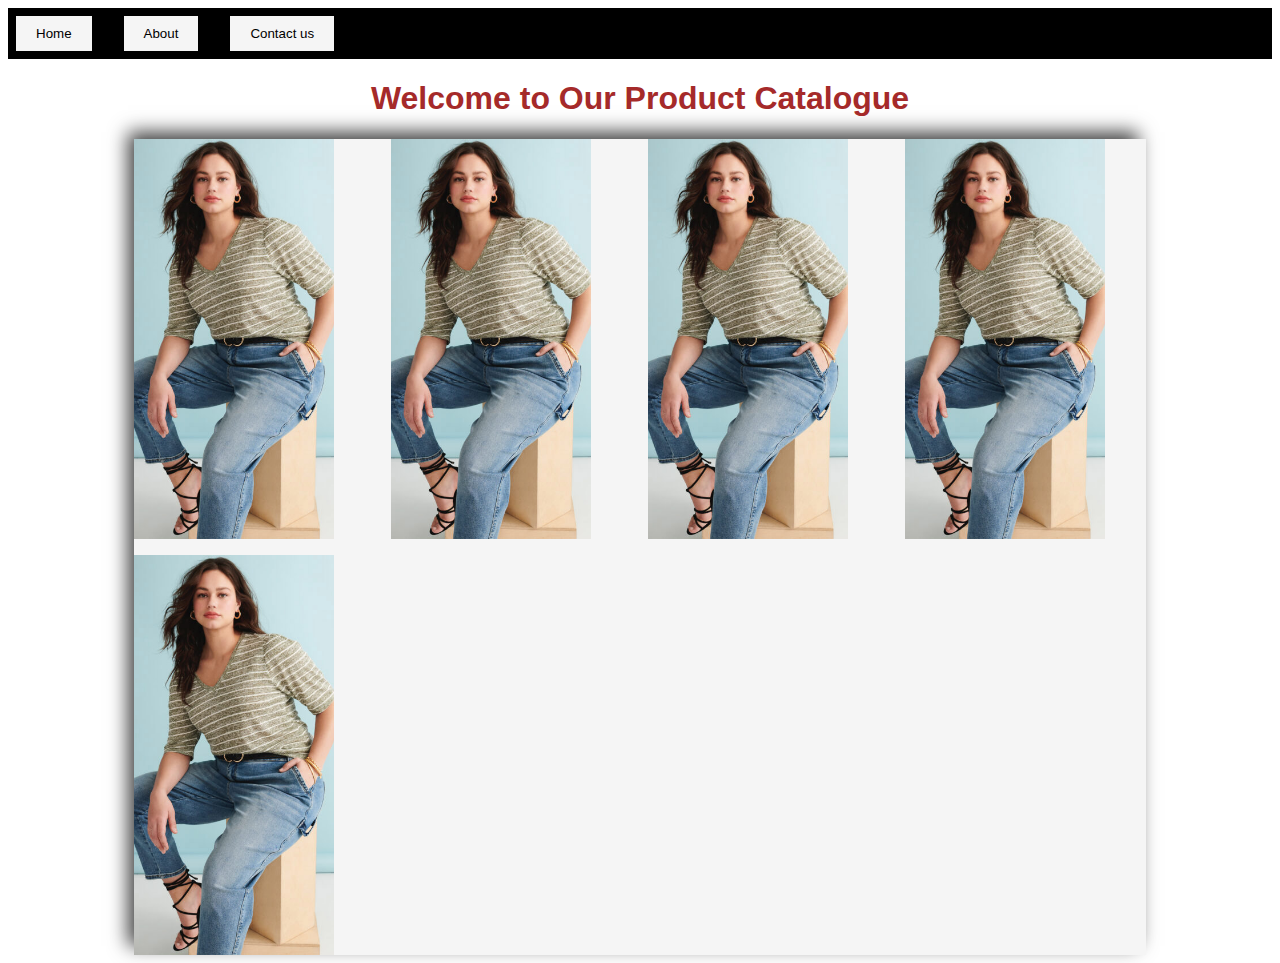
==== index.html @ 9372c3ad "comit" ====
<!DOCTYPE html>
<html lang="en">
<head>
    <meta charset="UTF-8">
    <meta name="viewport" content="width=device-width, initial-scale=1.0">
    <title>Module_1_Assessment_6</title>
    <link rel="stylesheet" href="style.css">
</head>
<body>
    <div class="nav">
        
        <a href="#"><button type="button" >Home</button></a>
        <a href="product1.html"><button type="button" >About</button></a>
        <a href="contact.html"><button type="button" >Contact us</button></a>
        
    </div>
    <h1>Welcome to Our Product Catalogue</h1>
    <div class="container">
        
        <div class="card">
            <img src="image/mannequin1.jpeg" alt="product1">
            <a href="product1.html"><div class="overlay">Click here for more details</div></a>
        </div>
        <div class="card">
            <img src="image/mannequin1.jpeg" alt="product1">
            <a href="product1.html"><div class="overlay">Click here for more details</div></a>
        </div>
        <div class="card">
            <img src="image/mannequin1.jpeg" alt="product1">
            <a href="product1.html"><div class="overlay">Click here for more details</div></a>
        </div>
        <div class="card">
            <img src="image/mannequin1.jpeg" alt="product1">
            <a href="product1.html"><div class="overlay">Click here for more details</div></a>
        </div>
        <div class="card">
            <img src="image/mannequin1.jpeg" alt="product1">
            <a href="product1.html"><div class="overlay">Click here for more details</div></a>
        </div>
        
    </div>
</body>
</html>
---- style.css ----
*{
    font-family: Arial, Helvetica, sans-serif;
    padding: 0%;
    align-items: center;
}
h1{
    text-align: center;
    color: brown;
}
.nav{
    display: flex;
    align-items: flex-start;
    gap: 1rem;
    width: 100%;
    background-color: black;

}
.nav button{
    background-color: whitesmoke;
    color: black;
    text-decoration: none;
    padding: 10px 20px;
    margin:0.5rem;
    border: none;
    
} 
.nav button:hover {
    background: white;
    color: red;
}

.container{
    width: 80%;
    height: auto;
    margin: 0 auto;
    background-color: whitesmoke;
    display: grid;
    grid-template-columns: repeat(auto-fit, minmax(200px ,1fr));
    justify-content: center;
    gap: 1rem;
    box-shadow: -7px -8px 18px -1px rgba(0,0,0,0.75);
    
}
.card{
    object-fit: cover;
    width: 200px;
    height: 400px;
    position: relative;

}
.card img{
    width: 100%;
    height: 100%;
    object-fit: cover;
}
.overlay {
    position: absolute;
    top: 0;
    left: 0;
    width: 100%;
    height: 100%;
    background: rgba(0, 0, 0, 0.5); /* Correction ici */
    display: flex;
    align-items: center;
    justify-content: center; /* Pour centrer le contenu */
    color: white;
    opacity: 0;
    transition: opacity 0.3s ease-in-out; /* Animation fluide */
}

.card:hover .overlay {
    opacity: 1;
}
table{
    width: 50%;
    border-collapse: collapse;
    margin: 0 auto;
}
table, th, td{
    border: 1px solid black;
}
th, td{
    padding: 10px;
    text-align: center;
}
th{
    background-color: black;
    color: white;
}
td{
    background-color: whitesmoke;
}
table td:hover{
    background-color: lightgray;
    color: red;
}
#buy{
    background-color: green;
    color: white;
    padding: 10px 20px;
    margin:0.5rem;
    border: none;
    align-self: center;
}
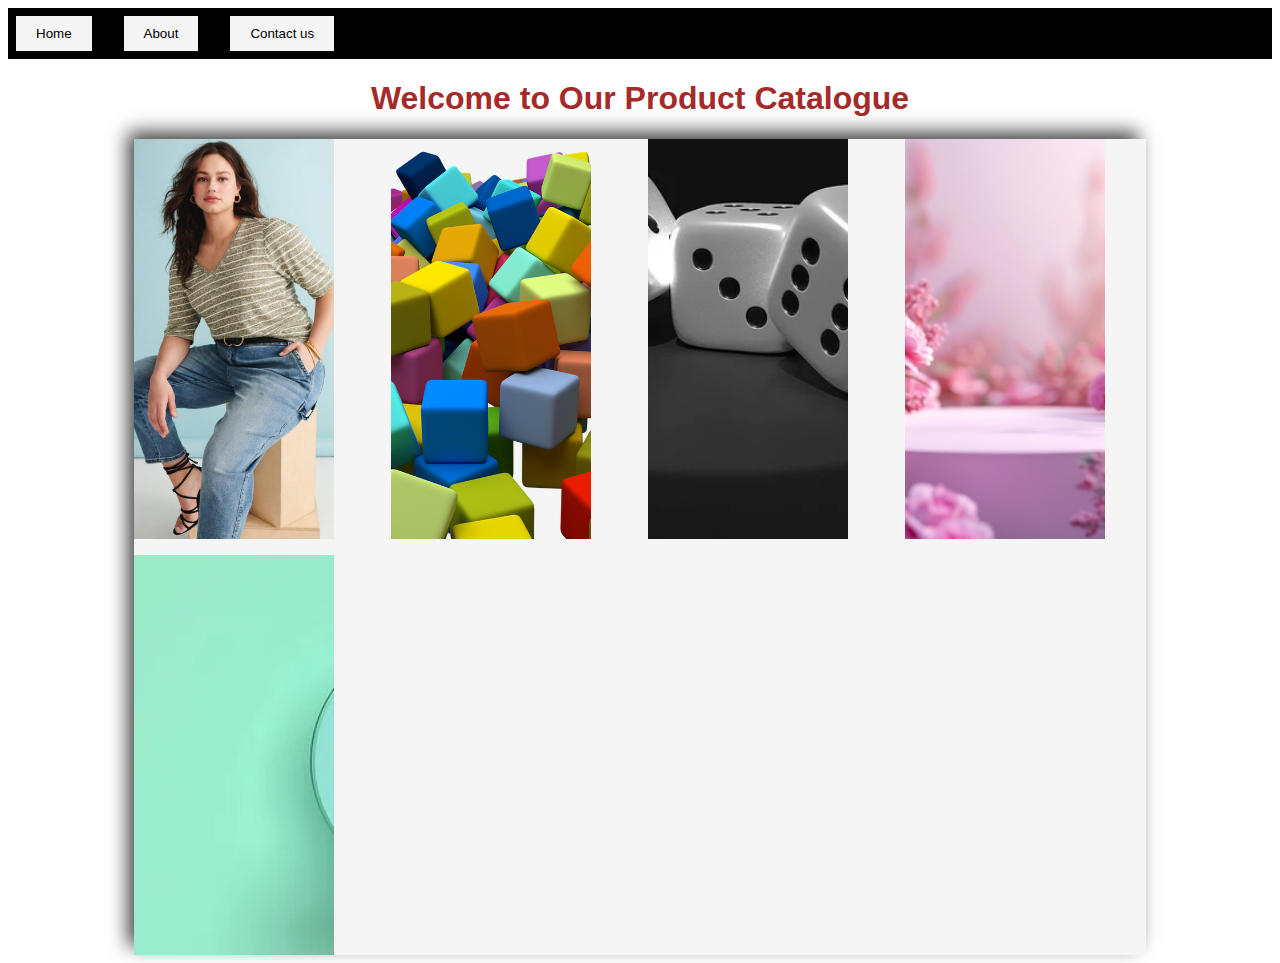
==== commit 6f05174c: "adding pages and pictures" ====
--- a/index.html
+++ b/index.html
@@ -22,20 +22,20 @@
             <a href="product1.html"><div class="overlay">Click here for more details</div></a>
         </div>
         <div class="card">
-            <img src="image/mannequin1.jpeg" alt="product1">
-            <a href="product1.html"><div class="overlay">Click here for more details</div></a>
+            <img src="image/product2.webp" alt="product2">
+            <a href="product2.html"><div class="overlay">Click here for more details</div></a>
         </div>
         <div class="card">
-            <img src="image/mannequin1.jpeg" alt="product1">
-            <a href="product1.html"><div class="overlay">Click here for more details</div></a>
+            <img src="image/product3.webp" alt="product3">
+            <a href="product3.html"><div class="overlay">Click here for more details</div></a>
         </div>
         <div class="card">
-            <img src="image/mannequin1.jpeg" alt="product1">
-            <a href="product1.html"><div class="overlay">Click here for more details</div></a>
+            <img src="image/product4.jpg" alt="product4">
+            <a href="product4.html"><div class="overlay">Click here for more details</div></a>
         </div>
         <div class="card">
-            <img src="image/mannequin1.jpeg" alt="product1">
-            <a href="product1.html"><div class="overlay">Click here for more details</div></a>
+            <img src="image/product5.webp" alt="product5">
+            <a href="product5.html"><div class="overlay">Click here for more details</div></a>
         </div>
         
     </div>
--- a/style.css
+++ b/style.css
@@ -102,3 +102,15 @@
     border: none;
     align-self: center;
 }
+.container2{
+    display: flex;
+    width: 100%;
+    justify-content: center;
+    gap: 1rem;
+
+}
+.container2 img{
+    width: 50%;
+    height: 50%;
+    object-fit: cover;
+}
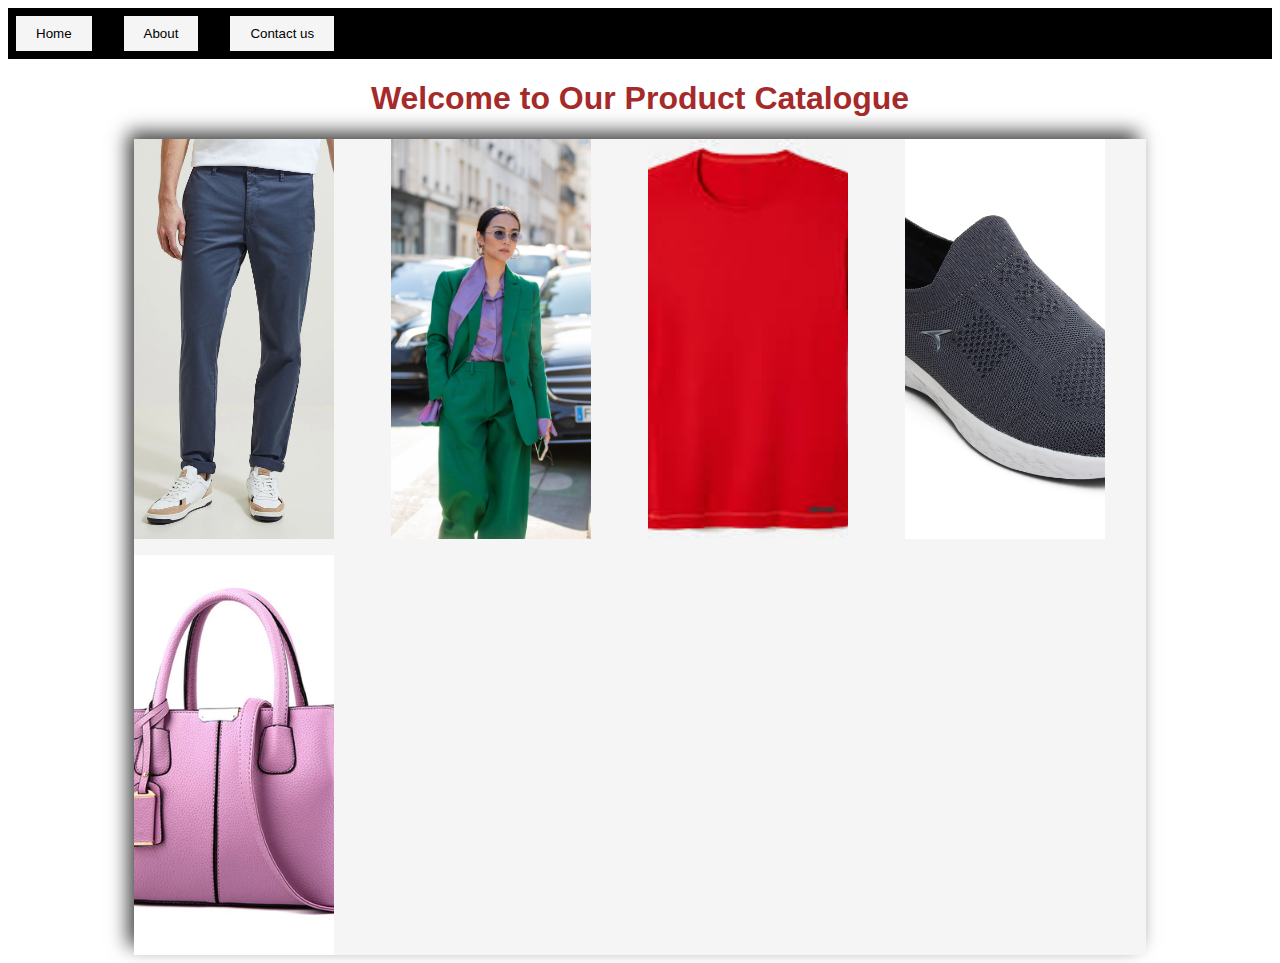
==== commit cf4bcd15: "submit" ====
--- a/index.html
+++ b/index.html
@@ -10,7 +10,7 @@
     <div class="nav">
         
         <a href="#"><button type="button" >Home</button></a>
-        <a href="product1.html"><button type="button" >About</button></a>
+        <a href="about.html"><button type="button" >About</button></a>
         <a href="contact.html"><button type="button" >Contact us</button></a>
         
     </div>
@@ -18,24 +18,24 @@
     <div class="container">
         
         <div class="card">
-            <img src="image/mannequin1.jpeg" alt="product1">
-            <a href="product1.html"><div class="overlay">Click here for more details</div></a>
+            <img src="image/men fashion1.webp" alt="fashion">
+            <a href="Men_fashion.html"><div class="overlay">Click here for more details</div></a>
         </div>
         <div class="card">
-            <img src="image/product2.webp" alt="product2">
-            <a href="product2.html"><div class="overlay">Click here for more details</div></a>
+            <img src="image/costume1.jpg" alt="costume">
+            <a href="costume.html"><div class="overlay">Click here for more details</div></a>
         </div>
         <div class="card">
-            <img src="image/product3.webp" alt="product3">
-            <a href="product3.html"><div class="overlay">Click here for more details</div></a>
+            <img src="image/shirt1.jpg" alt="shirt">
+            <a href="shirt.html"><div class="overlay">Click here for more details</div></a>
         </div>
         <div class="card">
-            <img src="image/product4.jpg" alt="product4">
-            <a href="product4.html"><div class="overlay">Click here for more details</div></a>
+            <img src="image/shoes1.webp" alt="shoes">
+            <a href="shoes.html"><div class="overlay">Click here for more details</div></a>
         </div>
         <div class="card">
-            <img src="image/product5.webp" alt="product5">
-            <a href="product5.html"><div class="overlay">Click here for more details</div></a>
+            <img src="image/woman handbag1.webp" alt="woman handbag">
+            <a href="woman_handbag.html"><div class="overlay">Click here for more details</div></a>
         </div>
         
     </div>
